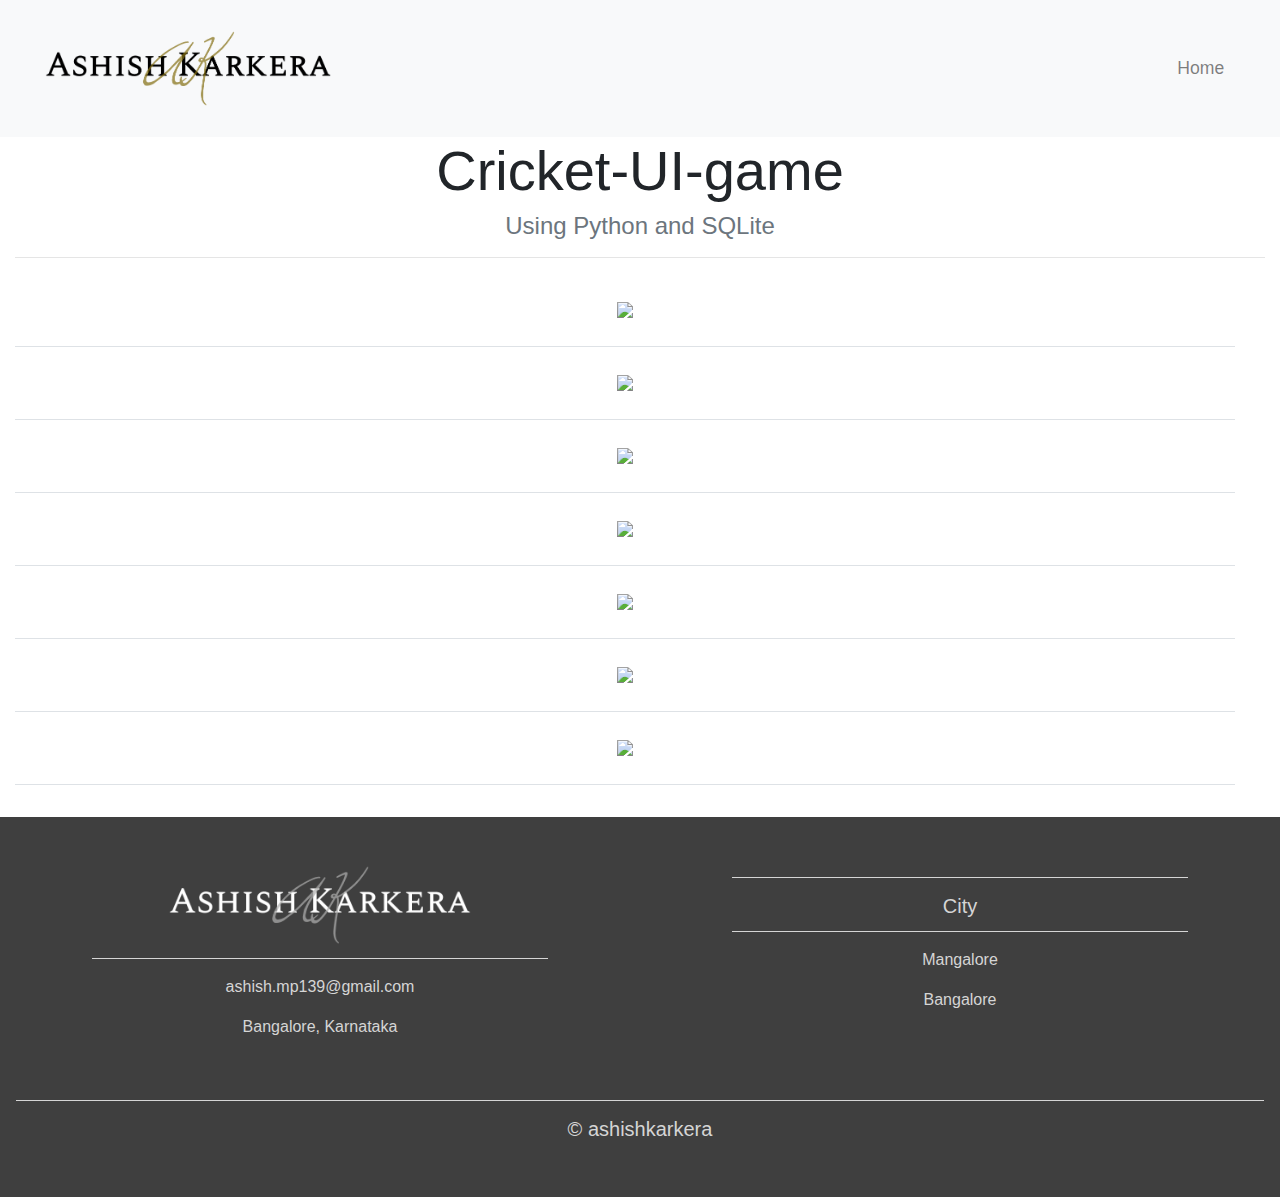
==== cricket.html @ ff4cd89a "committed" ====
<!DOCTYPE html>
<html>
<head>
	<title>Project-Cricket</title>
	<meta charset="utf-8">
	<meta name="viewport" content="width=device-width,initial-scale=1">
	
	<link rel="stylesheet" href="https://stackpath.bootstrapcdn.com/bootstrap/4.4.1/css/bootstrap.min.css" integrity="sha384-Vkoo8x4CGsO3+Hhxv8T/Q5PaXtkKtu6ug5TOeNV6gBiFeWPGFN9MuhOf23Q9Ifjh" crossorigin="anonymous">
	<script src="https://code.jquery.com/jquery-3.4.1.slim.min.js" integrity="sha384-J6qa4849blE2+poT4WnyKhv5vZF5SrPo0iEjwBvKU7imGFAV0wwj1yYfoRSJoZ+n" crossorigin="anonymous"></script>
	<script src="https://cdn.jsdelivr.net/npm/popper.js@1.16.0/dist/umd/popper.min.js" integrity="sha384-Q6E9RHvbIyZFJoft+2mJbHaEWldlvI9IOYy5n3zV9zzTtmI3UksdQRVvoxMfooAo" crossorigin="anonymous"></script>
	<script src="https://stackpath.bootstrapcdn.com/bootstrap/4.4.1/js/bootstrap.min.js" integrity="sha384-wfSDF2E50Y2D1uUdj0O3uMBJnjuUD4Ih7YwaYd1iqfktj0Uod8GCExl3Og8ifwB6" crossorigin="anonymous"></script>
	
	<link rel="stylesheet" type="text/css" href="style.css">
</head>
<body>
	<nav class='navbar navbar-expand-md navbar-light bg-light sticky-top'>
		<div class="container-fluid">
			<a  class="navbar-brand col-sm-9 col-md-7 col-lg-6" href="#"><img src="img/ak1.png" width="50%"></a>
			<button class="navbar-toggler" id="toggle" type="button" data-toggle='collapse' data-target="#navbarResponsive"	>
				<span class="navbar-toggler-icon"></span>
			</button>
			<div class="collapse navbar-collapse" id="navbarResponsive">
				<ul class="navbar-nav ml-auto ">
					<li class="nav-item">
						<a href="index.html" class="nav-link">Home</a>
					</li>
					
				</ul>
				
			</div>
			
		</div>
		
	</nav>
	<div class="container-fluid text-center">
		<div>
		<h1 class="display-4">Cricket-UI-game</h1>
		<h4 class="text-muted">Using Python and SQLite</h4>
		<hr>
		</div>
		<div class="container-fluid padding row">
			
			<div class="border-bottom p-4 col-sm-12 ">
				<img src="img/python2.png" class="img-fluid">
			</div>



			<div class="border-bottom p-4 col-sm-12" >
			
				<img src="img/python3.png" class="img-fluid">
			</div>
			<div class="border-bottom p-4 col-sm-12" >
				<img src="img/python4.png" class="img-fluid">
			</div>
			<div class="border-bottom p-4 col-sm-12" >
				<img src="img/python5.png" class="img-fluid">
			</div>
			<div class="border-bottom p-4 col-sm-12" >
				<img src="img/python6.png" class="img-fluid">
			</div>
			<div class="border-bottom p-4 col-sm-12" >
				<img src="img/python7.png" class="img-fluid">
			</div>
			<div class="border-bottom p-4 col-sm-12" >
				<img src="img/python8.png" class="img-fluid">
			</div>
			
			
			
		</div>
	</div>

<footer>
	<div class="container-fluid padding">
		<div class="row text-center">
			<div class="col-md-6">
				<img src="img/akwhite.png" width="50%">
				<hr class="light">
				<p>ashish.mp139@gmail.com</p>
				<p>Bangalore, Karnataka</p>
			</div>
			
			<div class="col-md-6">
				<hr class="light">
				<h5>City</h5>
				<hr class="light">
				<p>Mangalore</p>
				<p>Bangalore</p>
				
			</div>
			<div class="col-12">
				<hr class="light-100">
				<h5>&copy; ashishkarkera</h5>
			</div>
			
		</div>
		
	</div>
</footer>
</body>
</html>
---- style.css ----
@import url('https://fonts.googleapis.com/css?family=Poppins:400,500,700');

html,body {
  height:100%;
  width:100%;
  font-family: 'Poppins', sans-serif 
  color:#222;

}
.navbar{
  padding:.8rem;

}
.navbar-nav
{
  padding-right: 20px;

}
.nav-link{
  font-size:1.1em !important;
}
.carousel-inner img {
  width:100%;
  height:100%;
}
.carousel-caption{
  position: absolute;
  top:50%;
  transform:translateY(-50%);
}
.carousel-caption h1{
  font-size: 500%;
  text-shadow: 1px 1px 10px #000;
}
.carousel-caption h3{
  font-size:200%;
  font-weight: 500;
  text-shadow: 1px 1px 1px 10px #000
  padding-bottom:1rem;
}
.btn-primary{
  background-color: #66488b;
  border:1px solid #66488b;
}
.btn-primary:hover{
  background-color: #563d7c;
  border:1px solid #563d7c;
}
.jubotron{
  padding:1rem;
  border-radius: 0;
}
.padding{
  padding-bottom:2rem;

}
.welcome{
  width:75%;
  margin:0 auto;
  padding-top: 2rem
}
.welcome hr {
  border-top:2px solid #b4b4b4;
  width:95%;
  margin-top:.3rem;
  margin-bottom:1rem;
}

.fa-code{
  color:#e54d26;
}
.fa-bootstrap{
  color:#563d7c;
}
.fa-css3{
  color:#EC1878;
}
.fa-python{
  color:#1FC21D;
}
.fa-affiliatetheme{
  color:#D29728;
}
.fa-java{
  color:#2894D2;
}
.fa-database{
  color:#9B9494;
}
.fa-code,.fa-bootstrap,.fa-css3,.fa-python,.fa-affiliatetheme,.fa-java,.fa-database{
  font-size:4rem;
  margin:1rem;
}
.fun{
  width:100%;
  margin-bottom: 2rem;
}
.gif{
  max-width:100%;
}
.social a{
  font-size: 4.5em;
  padding: 3rem;
}
.fa-facebook-square{
  color:#3b5998;

}
.fa-twitter{
  color:#00aced;
}

.fa-instagram{
  color: #bc2a8d;
}
.fa-envelope-open{
  color:#D5291E;
}
.fa-facebook-square:hover,
.fa-twitter:hover,
.fa-envelope-open:hover,
.fa-instagram:hover,
.fa-youtube:hover{
  color:#d5d5d5;
}
footer{
  background-color:#3f3f3f;
   color:#d5d5d5;
   padding-top:2rem; 
}
hr.light{
  border-top:1px solid #d5d5d5;
  width:75%;
  margin-top:.8rem;
  margin-bottom:1rem;
}
footer a{
  color:#d5d5d5;
}
hr.light-100{
   border-top:1px solid #d5d5d5;
  width:100%;
  margin-top:.8rem;
  margin-bottom:1rem;
}
@media (max-width:992px){
  .social a{
    font-size:4em;
    padding:2rem;
  }
}




/*---Media Queries --*/
@media ( min-width: 600px) {
  .carousel-caption{
  font-size: 40%;
  position: absolute;
  top:55%;
  transform:translateY(-10%);

  }
}
@media (max-width: 600px) {
  .carousel-caption{
  font-size: 30%;
  position: absolute;
  top:40%;
  transform:translateY(-10%);

  }
  
}

  

@media (max-width: 576px) {
  .navbar-brand img{
    left:28%;
    position: absolute;
    transform: translateY(-15%);
  }
  #toggle{
    transform: translateY(-40%);
  }
  
}
@media (min-width: 800px) {
  .carousel-caption{
  font-size: 60%;
  position: absolute;
  top:55%;
  transform:translateY(-10%);

  }
  
}


/*---Firefox Bug Fix --*/
.carousel-item {
  transition: -webkit-transform 0.5s ease;
  transition: transform 0.5s ease;
  transition: transform 0.5s ease, -webkit-transform 0.5s ease;
  -webkit-backface-visibility: visible;
  backface-visibility: visible;
}
/*--- Fixed Background Image --*/
figure {
  position: relative;
  width: 100%;
  height: 60%;
  margin: 0!important;
}
.fixed-wrap {
  clip: rect(0, auto, auto, 0);
  position: absolute;
  top: 0;
  left: 0;
  width: 100%;
  height: 100%;
}
#fixed {
  background-image: url('img/mac.png');
  position: fixed;
  display: block;
  top: 0;
  left: 0;
  width: 100%;
  height: 100%;
  background-size: cover;
  background-position: center center;
  -webkit-transform: translateZ(0);
          transform: translateZ(0);
  will-change: transform;
}
/*--- Bootstrap Padding Fix --*/
[class*="col-"] {
    padding: 1rem;
}





/*
Extra small (xs) devices (portrait phones, less than 576px)
No media query since this is the default in Bootstrap

Small (sm) devices (landscape phones, 576px and up)
@media (min-width: 576px) { ... }

Medium (md) devices (tablets, 768px and up)
@media (min-width: 768px) { ... }

Large (lg) devices (desktops, 992px and up)
@media (min-width: 992px) { ... }

Extra (xl) large devices (large desktops, 1200px and up)
@media (min-width: 1200px) { ... }
*/
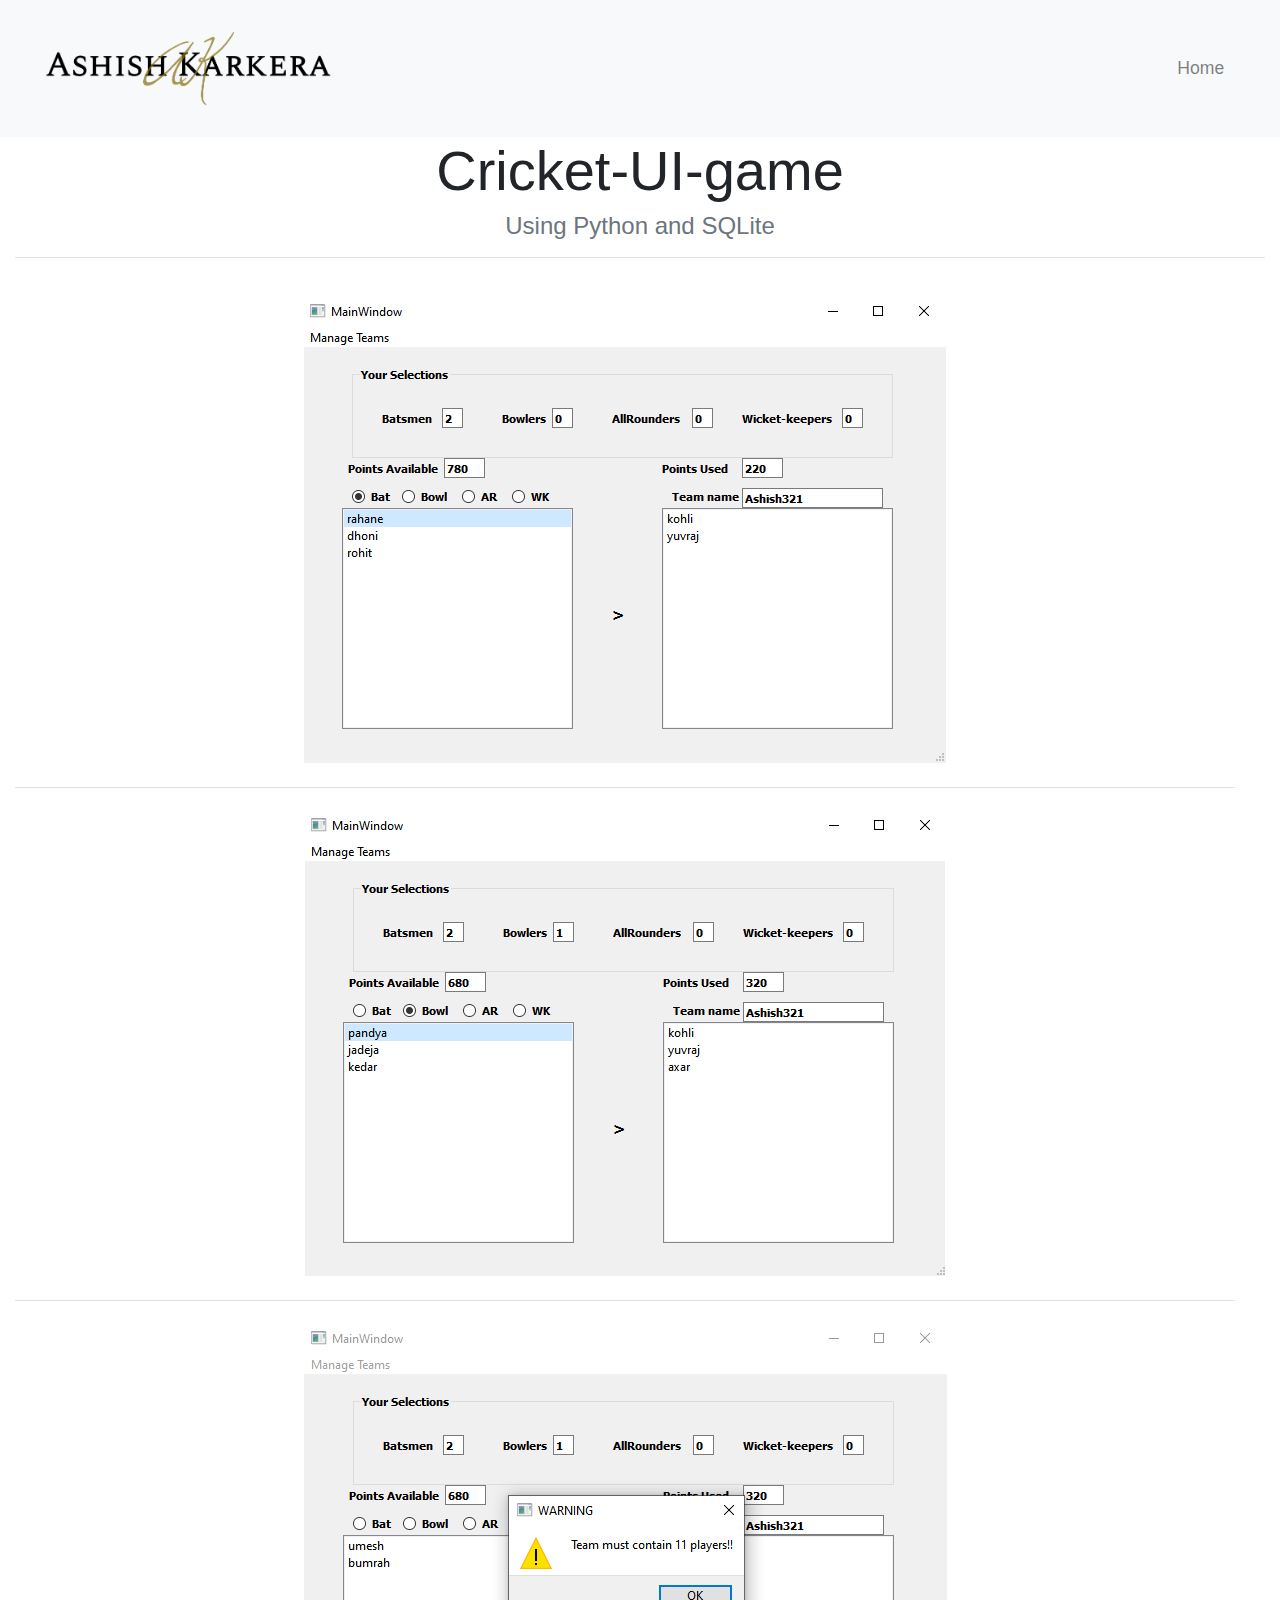
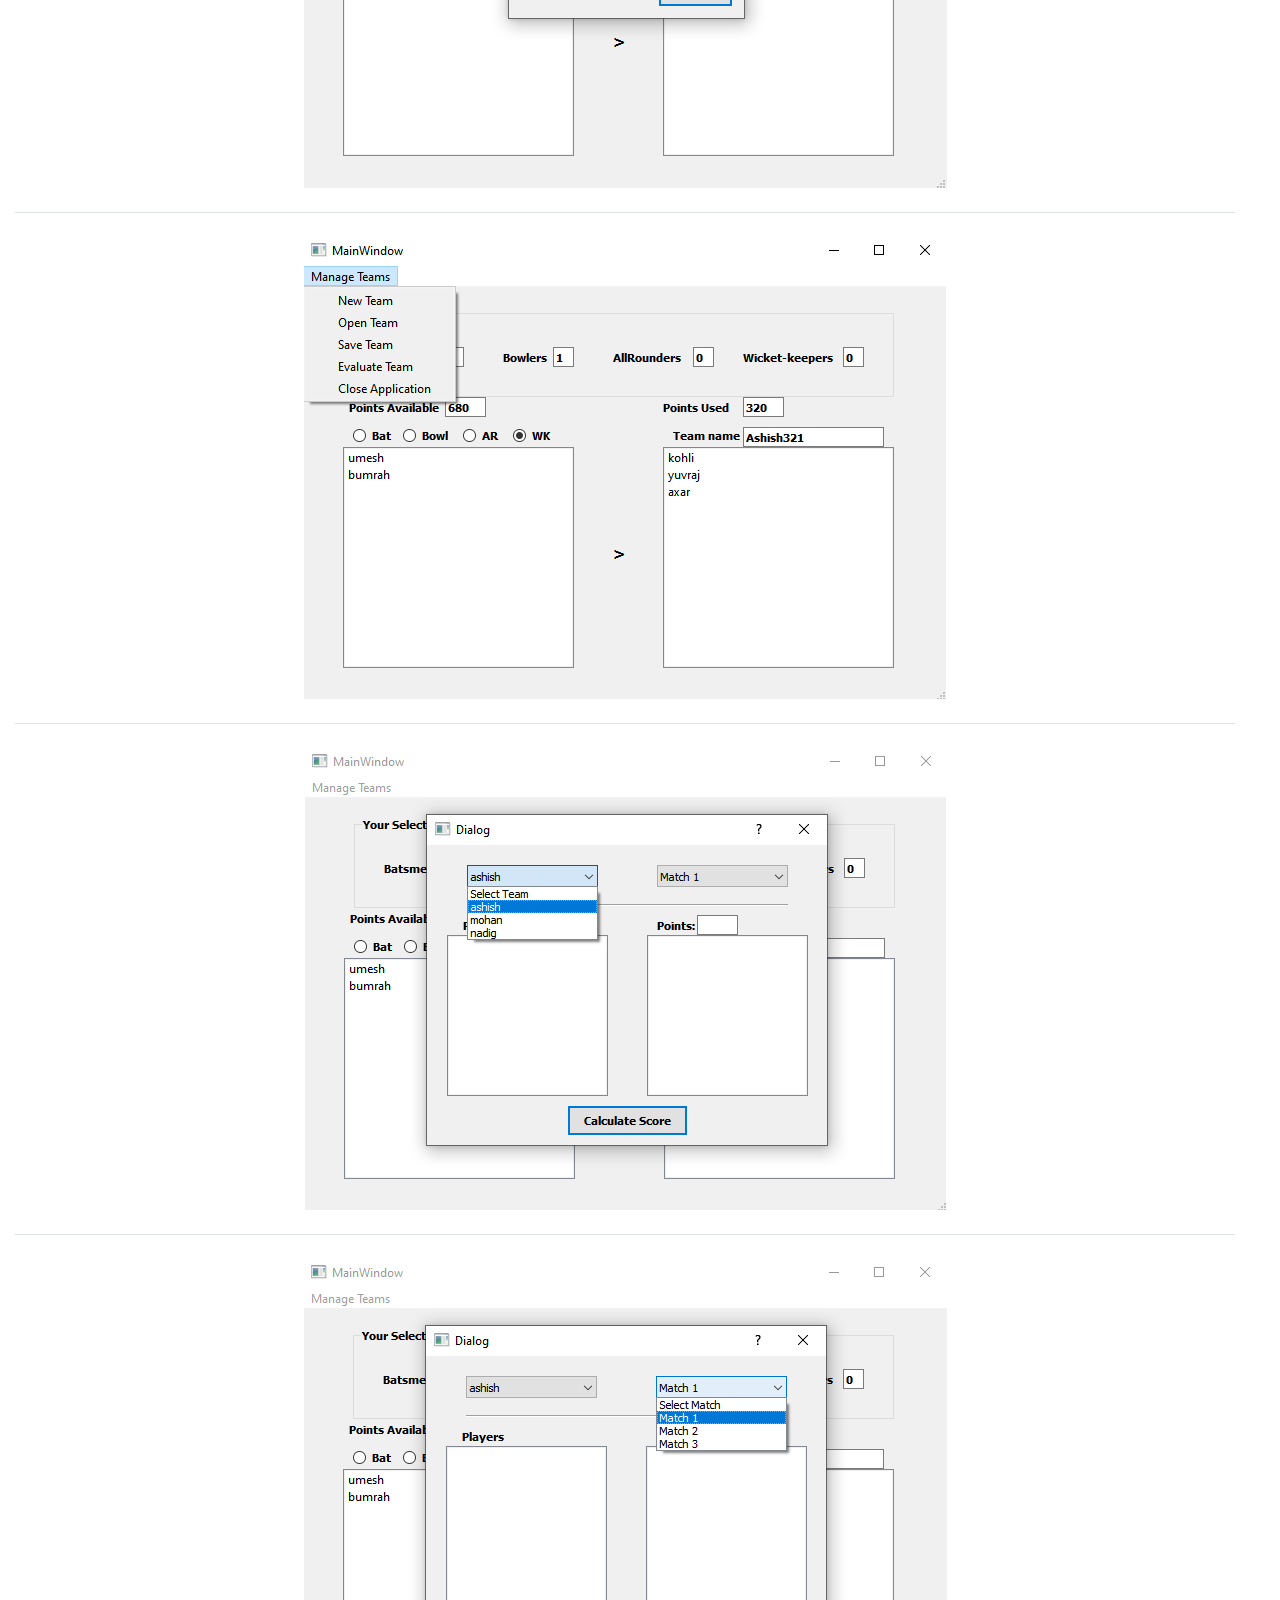
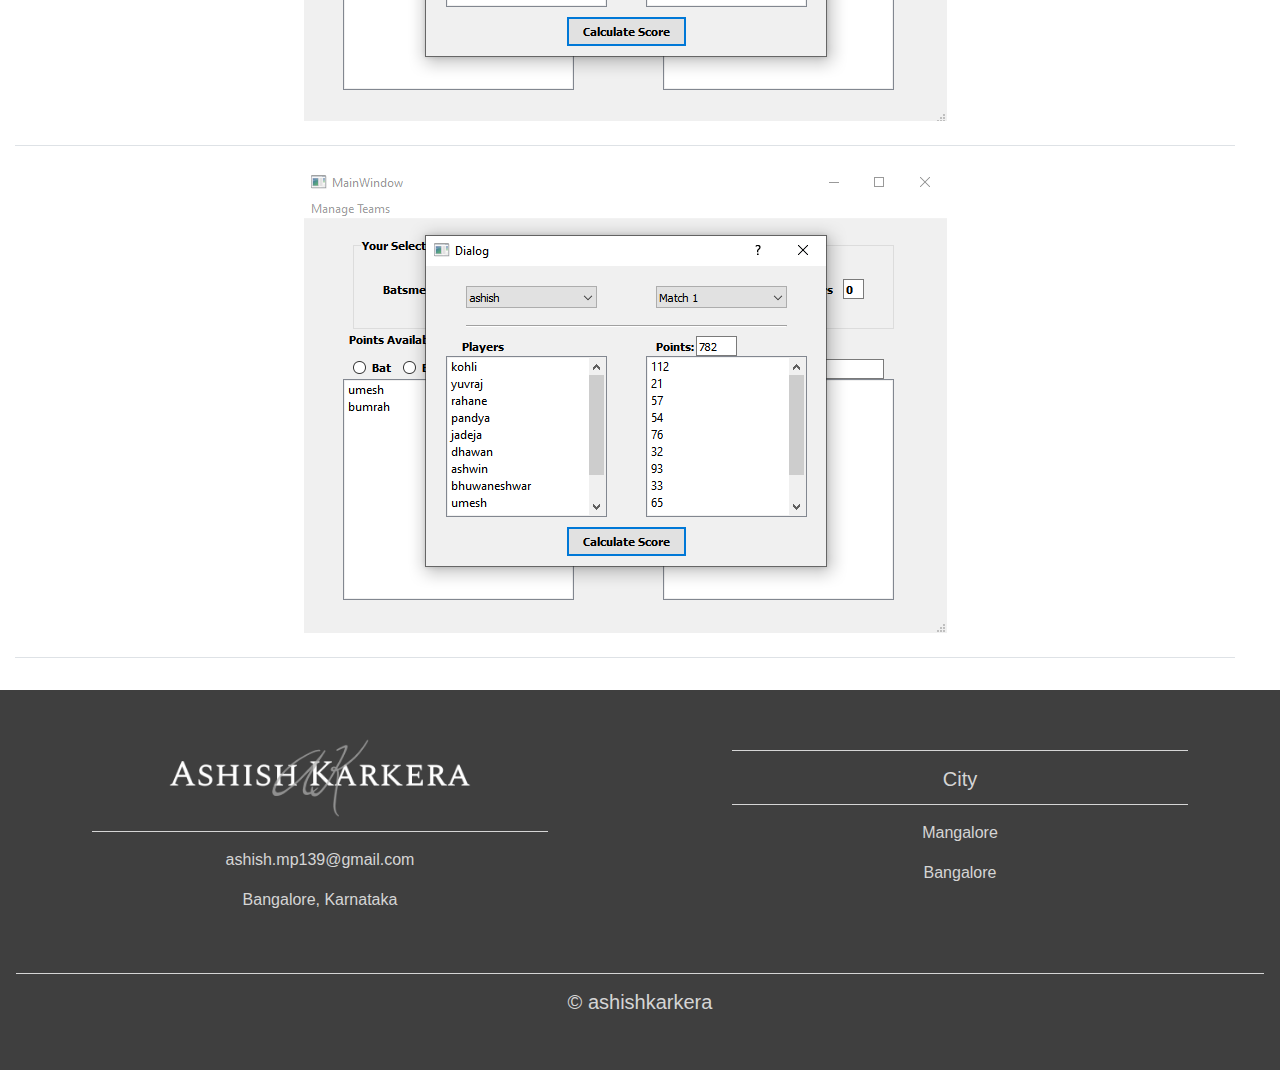
==== commit 0ff14dad: "Update cricket.html" ====
--- a/cricket.html
+++ b/cricket.html
@@ -41,29 +41,29 @@
 		<div class="container-fluid padding row">
 			
 			<div class="border-bottom p-4 col-sm-12 ">
-				<img src="img/python2.png" class="img-fluid">
+				<img src="img/python2.PNG" class="img-fluid">
 			</div>
 
 
 
 			<div class="border-bottom p-4 col-sm-12" >
 			
-				<img src="img/python3.png" class="img-fluid">
+				<img src="img/python3.PNG" class="img-fluid">
 			</div>
 			<div class="border-bottom p-4 col-sm-12" >
-				<img src="img/python4.png" class="img-fluid">
+				<img src="img/python4.PNG" class="img-fluid">
 			</div>
 			<div class="border-bottom p-4 col-sm-12" >
-				<img src="img/python5.png" class="img-fluid">
+				<img src="img/python5.PNG" class="img-fluid">
 			</div>
 			<div class="border-bottom p-4 col-sm-12" >
-				<img src="img/python6.png" class="img-fluid">
+				<img src="img/python6.PNG" class="img-fluid">
 			</div>
 			<div class="border-bottom p-4 col-sm-12" >
-				<img src="img/python7.png" class="img-fluid">
+				<img src="img/python7.PNG" class="img-fluid">
 			</div>
 			<div class="border-bottom p-4 col-sm-12" >
-				<img src="img/python8.png" class="img-fluid">
+				<img src="img/python8.PNG" class="img-fluid">
 			</div>
 			
 			
@@ -99,4 +99,4 @@
 	</div>
 </footer>
 </body>
-</html>+</html>
